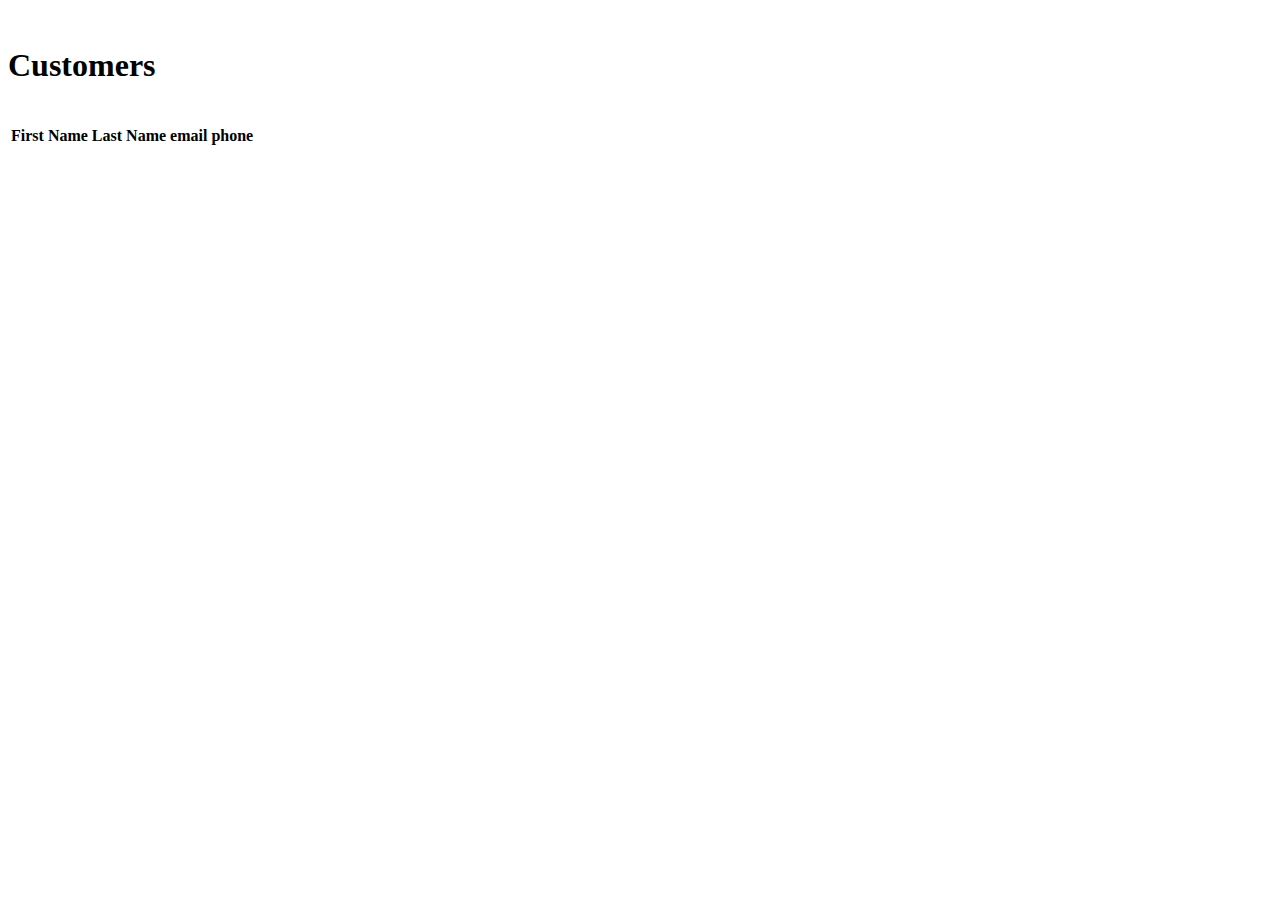
==== src/main/resources/templates/showCustomers.html @ 2fc12ca3 "init" ====
<!DOCTYPE html5>
<html lang="en" xmlns:th="http://www.thymeleaf.org">

<head>
    <meta charset="UTF-8"/>
    <meta http-equiv="X-UA-Compatible" content="IE=edge">
    <meta name="viewport" content="width=device-width, initial-scale=1">

    <link rel="stylesheet" th:href="@{/css/bootstrap.min.css}"/> 
    <link rel="stylesheet" th:href="@{/css/homePage.css}"/> 

    <title>Home Page</title>	
</head>

<body>

	<br>
	<h1>Customers</h1>
	<br>

	<table>
		<thead>
			<tr>
				<th>First Name</th>
				<th>Last Name</th>
				<th>email</th>
				<th>phone</th>
			</tr>
		</thead>
		<tbody>
			<tr th:each="theCustomer : ${customers}">
				<td th:text="${theCustomer.firstName}"/>
				<td th:text="${theCustomer.lastName}"/>
				<td th:text="${theCustomer.email}"/>
				<td th:text="${theCustomer.phone}"/>
			</tr>
		</tbody>
	

</body>
</html>
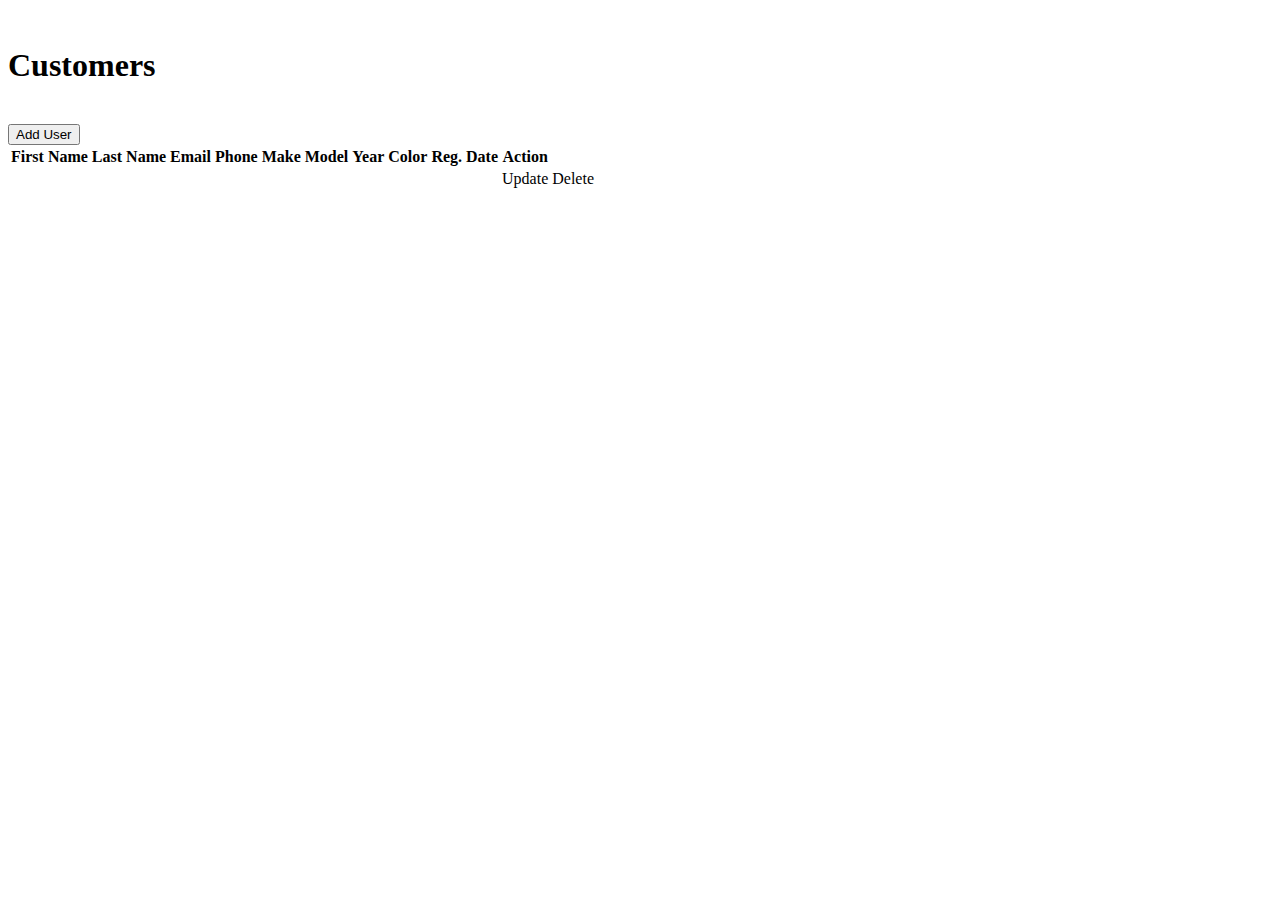
==== commit 01bdc09f: "update" ====
--- a/src/main/resources/templates/showCustomers.html
+++ b/src/main/resources/templates/showCustomers.html
@@ -7,35 +7,61 @@
     <meta name="viewport" content="width=device-width, initial-scale=1">
 
     <link rel="stylesheet" th:href="@{/css/bootstrap.min.css}"/> 
-    <link rel="stylesheet" th:href="@{/css/homePage.css}"/> 
+    <link rel="stylesheet" th:href="@{/css/showCustomers.css}"/> 
 
     <title>Home Page</title>	
 </head>
 
 <body>
 
-	<br>
-	<h1>Customers</h1>
-	<br>
+	<div class="container">
 
-	<table>
-		<thead>
-			<tr>
-				<th>First Name</th>
-				<th>Last Name</th>
-				<th>email</th>
-				<th>phone</th>
-			</tr>
-		</thead>
-		<tbody>
-			<tr th:each="theCustomer : ${customers}">
-				<td th:text="${theCustomer.firstName}"/>
-				<td th:text="${theCustomer.lastName}"/>
-				<td th:text="${theCustomer.email}"/>
-				<td th:text="${theCustomer.phone}"/>
-			</tr>
-		</tbody>
+		<br>
+		<h1>Customers</h1>
+		<br>
+
+		<input type="button" value="Add User"
+				onclick="window.location.href='formToPocess'; return false;"
+				class="btn btn-primary btn-sm mb-3 col-2" />
+
+
+		<table class="table">
+			<thead>
+				<tr>
+					<th>First Name</th>
+					<th>Last Name</th>
+					<th>Email</th>
+					<th>Phone</th>
+					<th>Make</th>
+					<th>Model</th>
+					<th>Year</th>
+					<th>Color</th>
+					<th>Reg. Date</th>
+					<th>Action</th>
+					<th></th>
+				</tr>
+			</thead>
+			<tbody>
+				<tr th:each="theCustomer : ${customers}">
+					<td th:text="${theCustomer.firstName}"/>
+					<td th:text="${theCustomer.lastName}"/>
+					<td th:text="${theCustomer.email}"/>
+					<td th:text="${theCustomer.phone}"/>
+					<td th:text="${theCustomer.make}"/>
+					<td th:text="${theCustomer.model}"/>
+					<td th:text="${theCustomer.year}"/>
+					<td th:text="${theCustomer.color}"/>
+					<td th:text="${theCustomer.regDate}"/>
+					<td>
+						<a th:href="@{/showFormForUpdate(customerId=${theCustomer.id})}">Update</a>
+					</td>
+					<td>
+						<a th:href="@{/deleteCustomer(customerId=${theCustomer.id})}">Delete</a>
+					</td>
+				</tr>
+			</tbody>
+		</table>	
 	
-
+	</div>	
 </body>
 </html>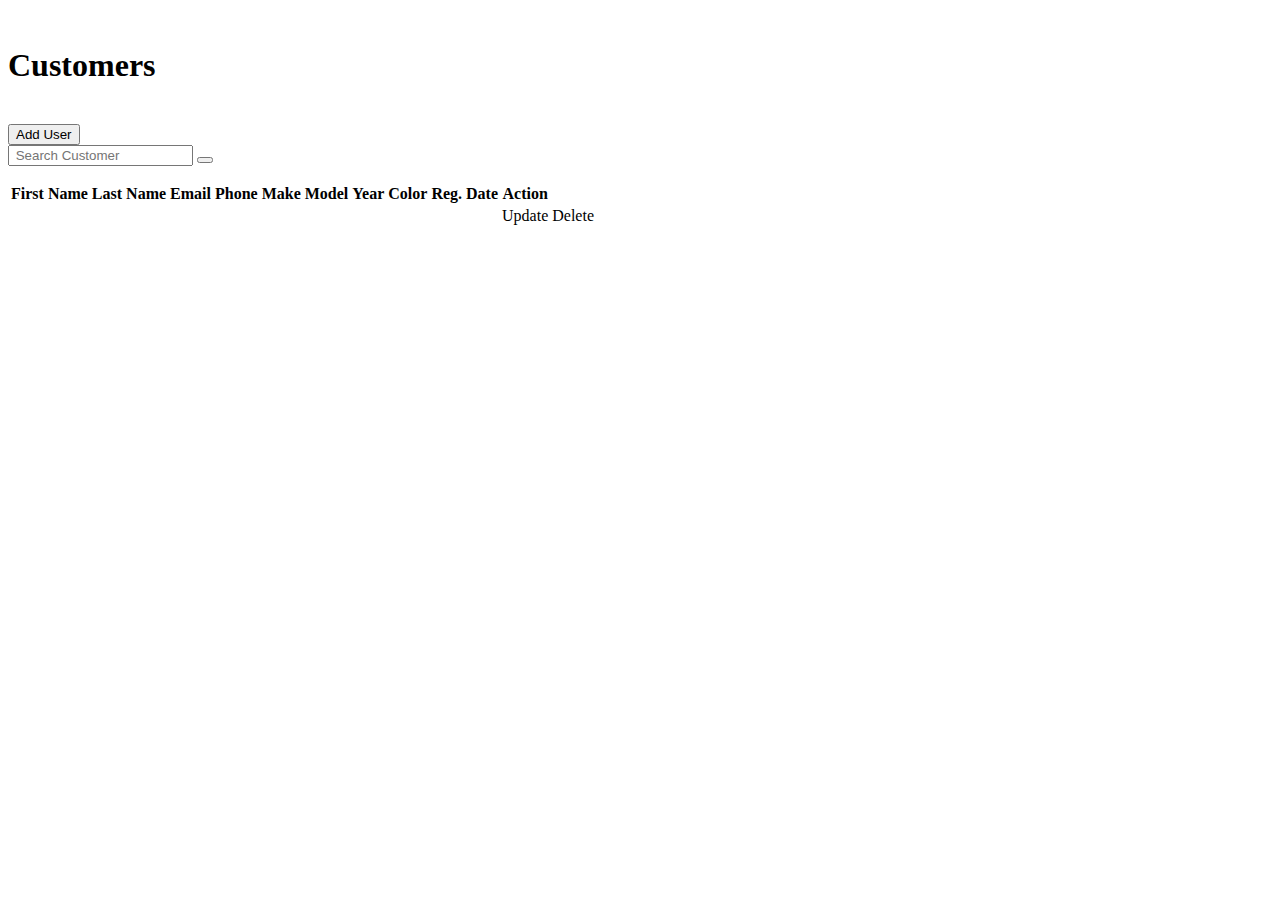
==== commit 43bfa68e: "update controller and view" ====
--- a/src/main/resources/templates/showCustomers.html
+++ b/src/main/resources/templates/showCustomers.html
@@ -23,6 +23,24 @@
 		<input type="button" value="Add User"
 				onclick="window.location.href='formToPocess'; return false;"
 				class="btn btn-primary btn-sm mb-3 col-2" />
+
+
+		<form th:action="@{/customer}" method="GET" class="mx-auto">		
+
+			<div class="input-group">	
+					
+				<input type="text" name="theSearchName" placeholder=" Search Customer" 
+					   class="form-control py-2 br-0 border" />
+				
+				<span class="input-group-append">						                						
+						<button type="submit" class="btn btn-primary border-left-0 border">
+        					<i class="fa fa-search"></i>
+      					</button>     						
+				</span>	
+			</div>				                    									                    
+			
+		</form>	
+
 
 
 		<table class="table">
@@ -53,15 +71,22 @@
 					<td th:text="${theCustomer.color}"/>
 					<td th:text="${theCustomer.regDate}"/>
 					<td>
-						<a th:href="@{/showFormForUpdate(customerId=${theCustomer.id})}">Update</a>
+						<a th:href="@{/showFormForUpdate/{theId} (theId=${theCustomer.id})}">Update</a>
 					</td>
 					<td>
-						<a th:href="@{/deleteCustomer(customerId=${theCustomer.id})}">Delete</a>
+						<a th:href="@{/deleteCustomer/{theId} (theId=${theCustomer.id})}">Delete</a>
+
+						  <!--  class="btn btn-sm col-1"
+
+						   onclick="if (!(confirm('Are you sure you want to delete this customer?'))) return false; 
+														window.location.href='${deleteLink}'; 
+														 return false;"  -->
 					</td>
 				</tr>
 			</tbody>
 		</table>	
 	
 	</div>	
+	<script th:src="@{/js/bootstrap.min.js}"></script>
 </body>
 </html>